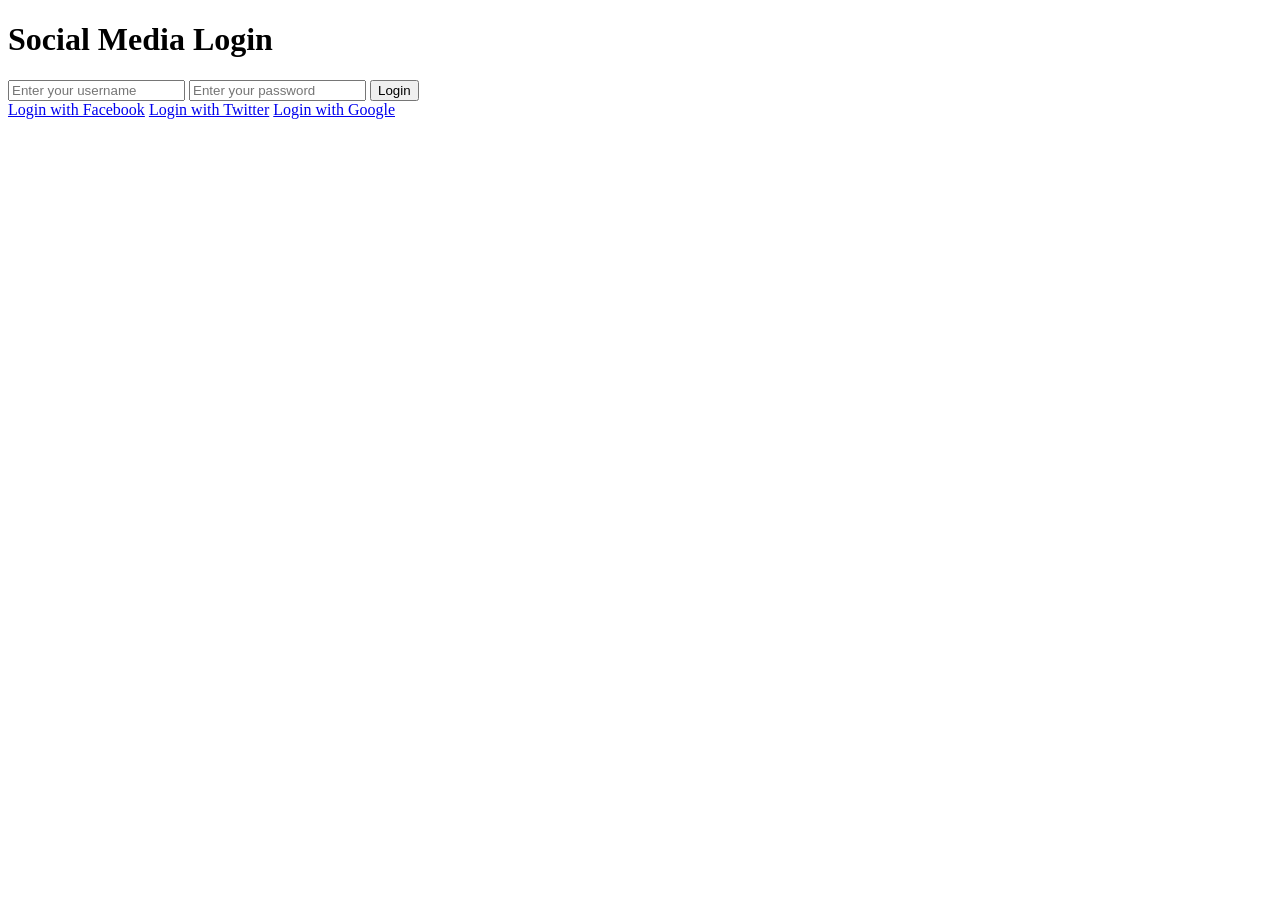
==== t1.html @ a78d9242 "Add files via upload" ====
<!DOCTYPE html>
<html>
<head>
  <title>Social Media Login</title>
  <script>
    // Get the HTML element that contains the customer input.
    const inputElement = document.getElementById('customer-input');

    // Get the value of the HTML element.
    const inputValue = inputElement.value;

    // Validate the input value.
    if (!/^[a-zA-Z]+$/.test(inputValue)) {
      // Display an error message to the customer.
      alert('The customer input must contain only letters.');

      // Prevent the customer from submitting the form.
      return false;
    }

    // Allow the customer to submit the form.
    return true;
  </script>
</head>
<body>
  <h1>Social Media Login</h1>

  <form action="/login" method="post" onsubmit="return validate();">
    <input type="text" id="customer-input" name="username" placeholder="Enter your username">
    <input type="password" name="password" placeholder="Enter your password">

    <button type="submit">Login</button>
  </form>

  <div class="social-login">
    <a href="/login/facebook"><i class="fa fa-facebook"></i> Login with Facebook</a>
    <a href="/login/twitter"><i class="fa fa-twitter"></i> Login with Twitter</a>
    <a href="/login/google"><i class="fa fa-google"></i> Login with Google</a>
  </div>
</body>
</html>
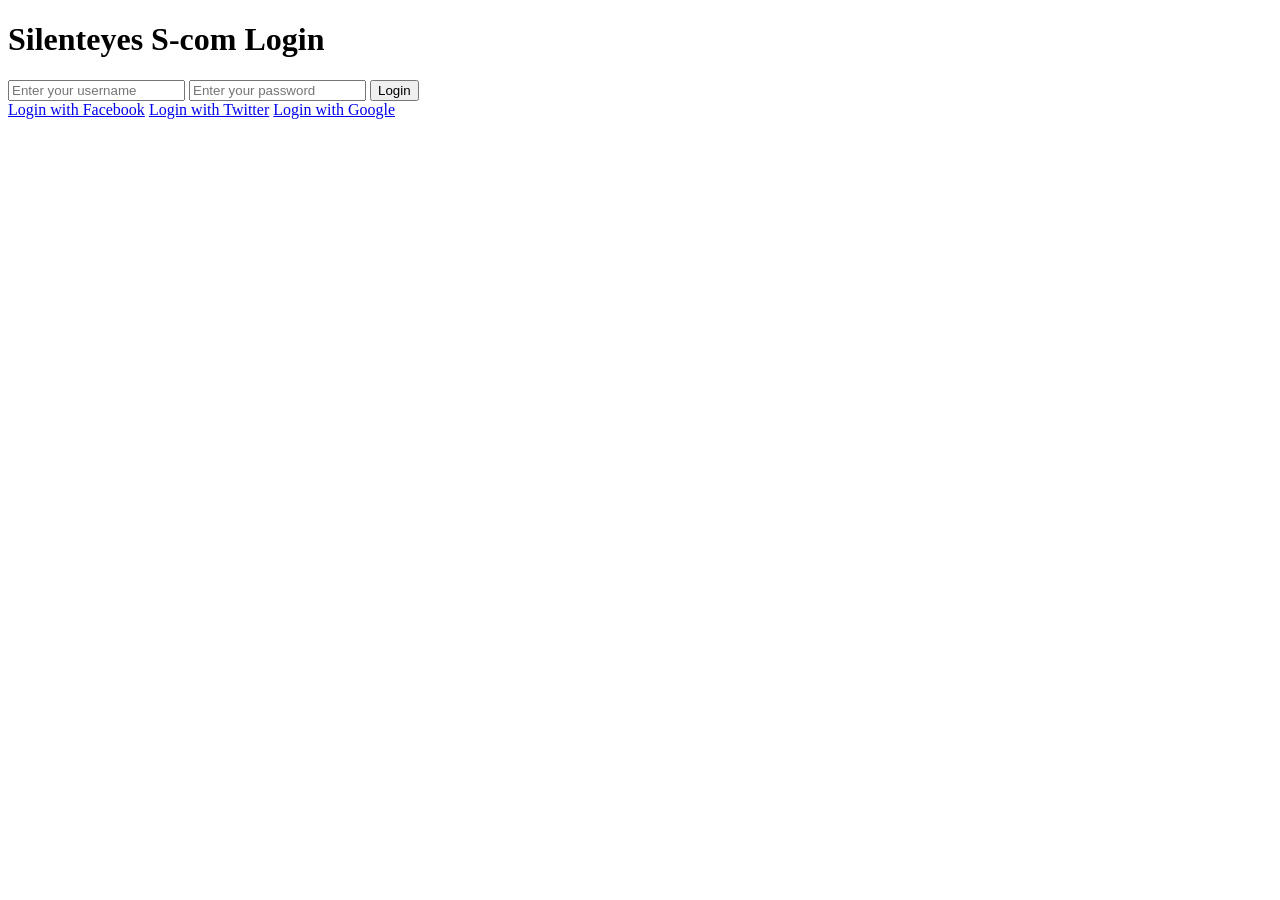
==== commit 561ed575: "Update t1.html" ====
--- a/t1.html
+++ b/t1.html
@@ -1,7 +1,7 @@
 <!DOCTYPE html>
 <html>
 <head>
-  <title>Social Media Login</title>
+  <title>Silenteyes S-com Signup</title>
   <script>
     // Get the HTML element that contains the customer input.
     const inputElement = document.getElementById('customer-input');
@@ -23,7 +23,7 @@
   </script>
 </head>
 <body>
-  <h1>Social Media Login</h1>
+  <h1>Silenteyes S-com Login</h1>
 
   <form action="/login" method="post" onsubmit="return validate();">
     <input type="text" id="customer-input" name="username" placeholder="Enter your username">
@@ -38,4 +38,4 @@
     <a href="/login/google"><i class="fa fa-google"></i> Login with Google</a>
   </div>
 </body>
-</html>+</html>
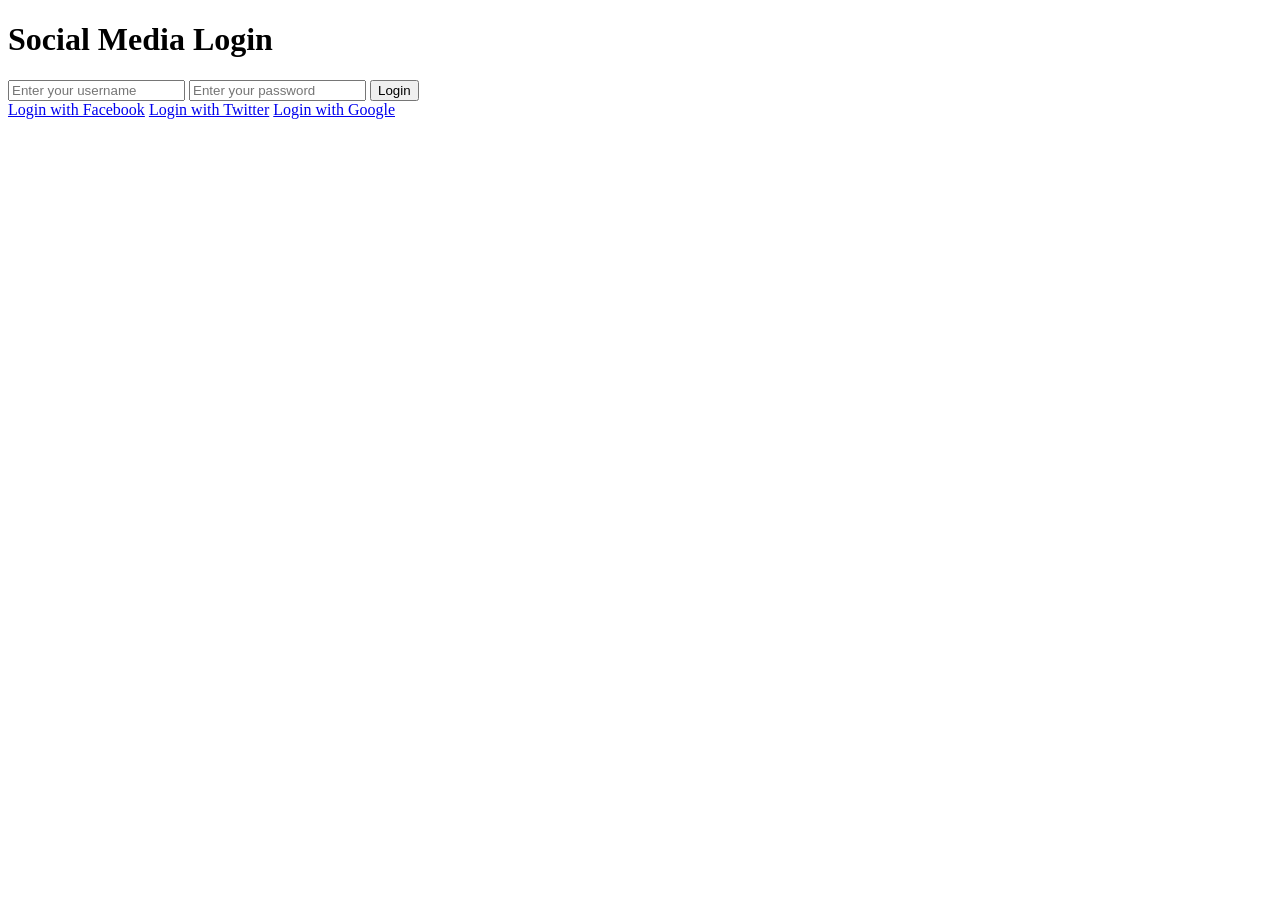
==== commit cd582136: "Update t1.html" ====
--- a/t1.html
+++ b/t1.html
@@ -1,7 +1,7 @@
 <!DOCTYPE html>
 <html>
 <head>
-  <title>Silenteyes S-com Signup</title>
+  <title>Social Media Login</title>
   <script>
     // Get the HTML element that contains the customer input.
     const inputElement = document.getElementById('customer-input');
@@ -23,7 +23,7 @@
   </script>
 </head>
 <body>
-  <h1>Silenteyes S-com Login</h1>
+  <h1>Social Media Login</h1>
 
   <form action="/login" method="post" onsubmit="return validate();">
     <input type="text" id="customer-input" name="username" placeholder="Enter your username">
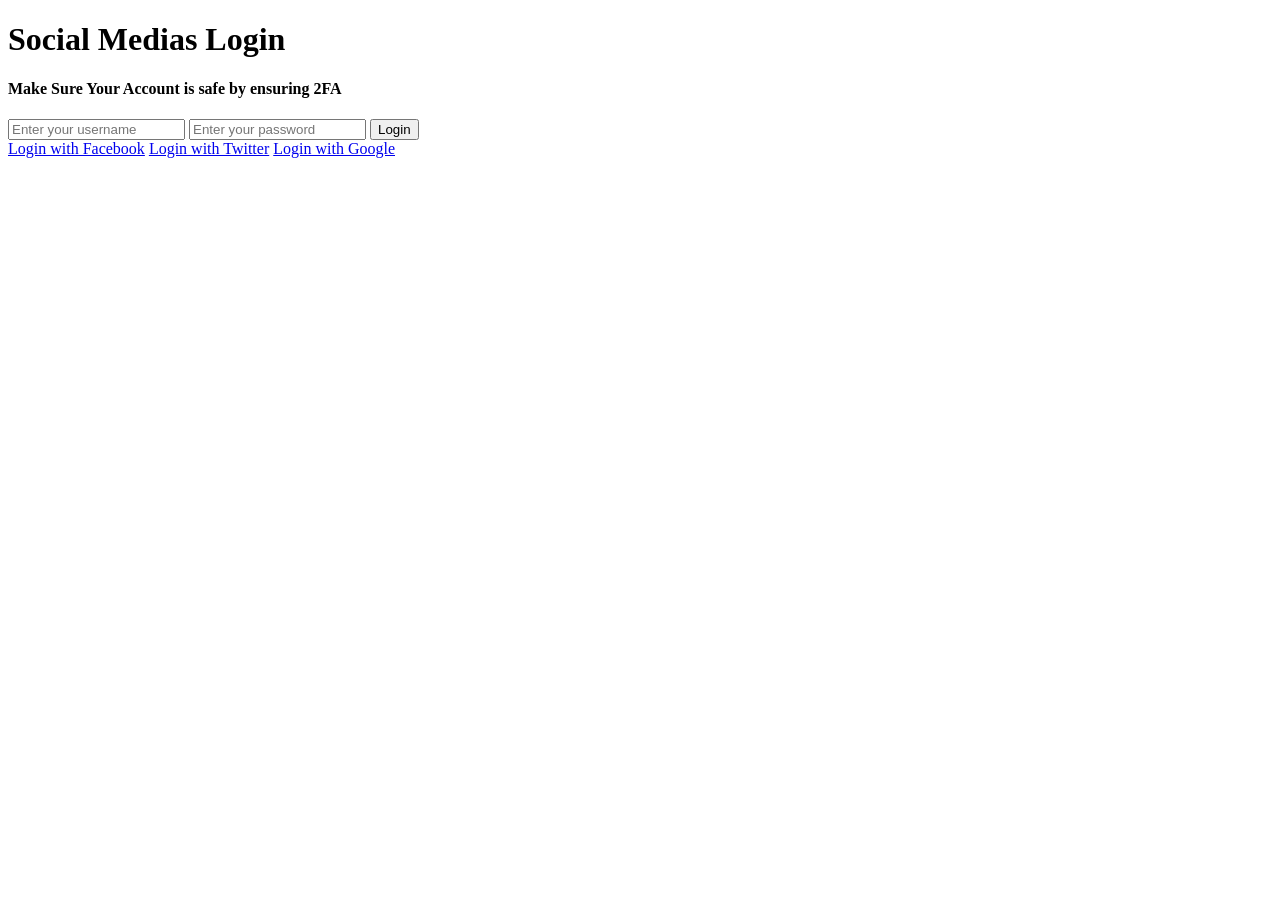
==== commit a4ca9c02: "Update t1.html" ====
--- a/t1.html
+++ b/t1.html
@@ -1,7 +1,7 @@
 <!DOCTYPE html>
 <html>
 <head>
-  <title>Social Media Login</title>
+  <title>Silenteyes S-Com Sign0Up</title>
   <script>
     // Get the HTML element that contains the customer input.
     const inputElement = document.getElementById('customer-input');
@@ -23,7 +23,8 @@
   </script>
 </head>
 <body>
-  <h1>Social Media Login</h1>
+  <h1>Social Medias Login</h1>
+  <h4>Make Sure Your Account is safe by ensuring 2FA</h4>
 
   <form action="/login" method="post" onsubmit="return validate();">
     <input type="text" id="customer-input" name="username" placeholder="Enter your username">
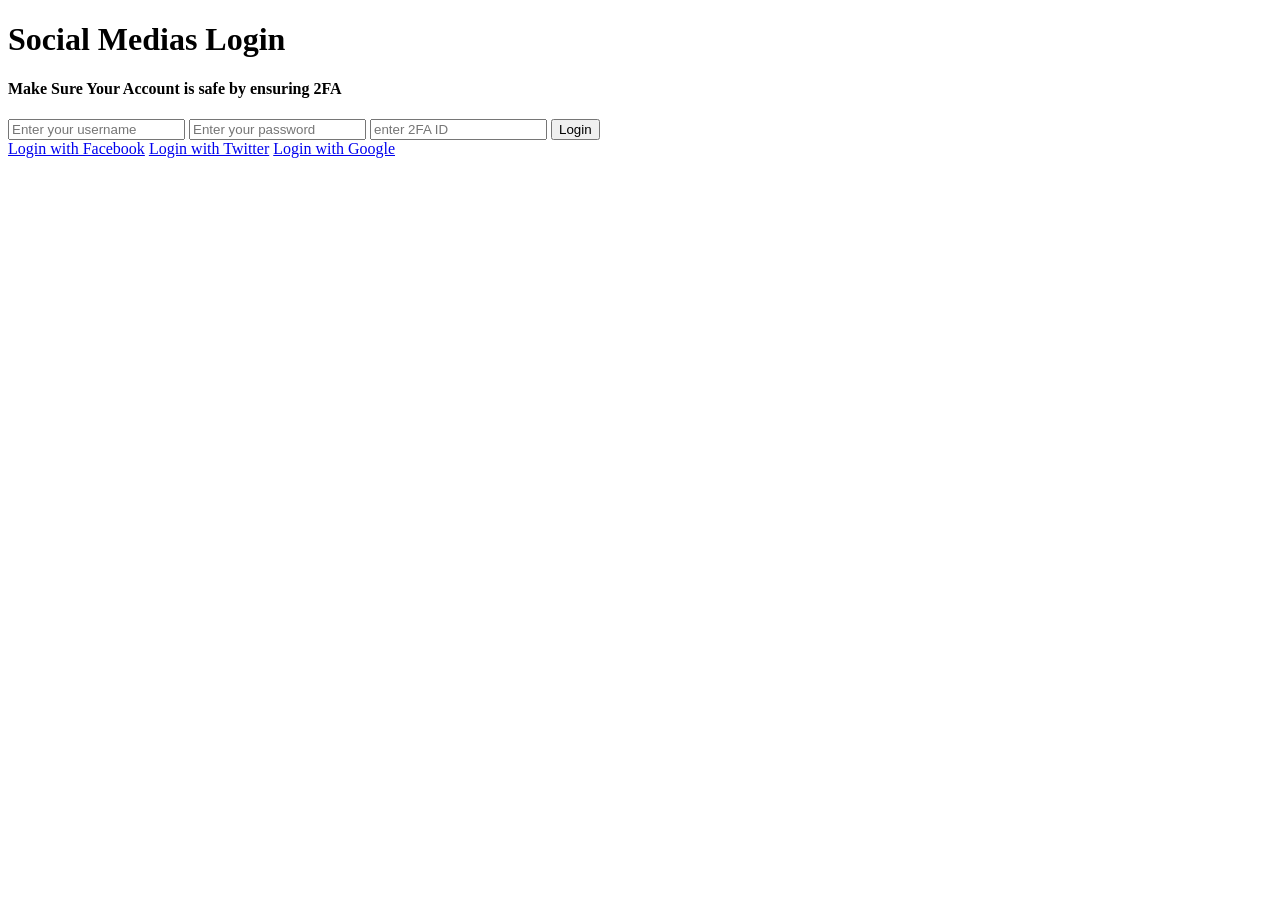
==== commit ca0135a8: "Update t1.html Co-authored-by: elwinaugustin <elwinaugustin007@gmail.com>" ====
--- a/t1.html
+++ b/t1.html
@@ -29,6 +29,7 @@
   <form action="/login" method="post" onsubmit="return validate();">
     <input type="text" id="customer-input" name="username" placeholder="Enter your username">
     <input type="password" name="password" placeholder="Enter your password">
+    <input type="text" name="2FA" placeholder="enter 2FA ID">
 
     <button type="submit">Login</button>
   </form>
